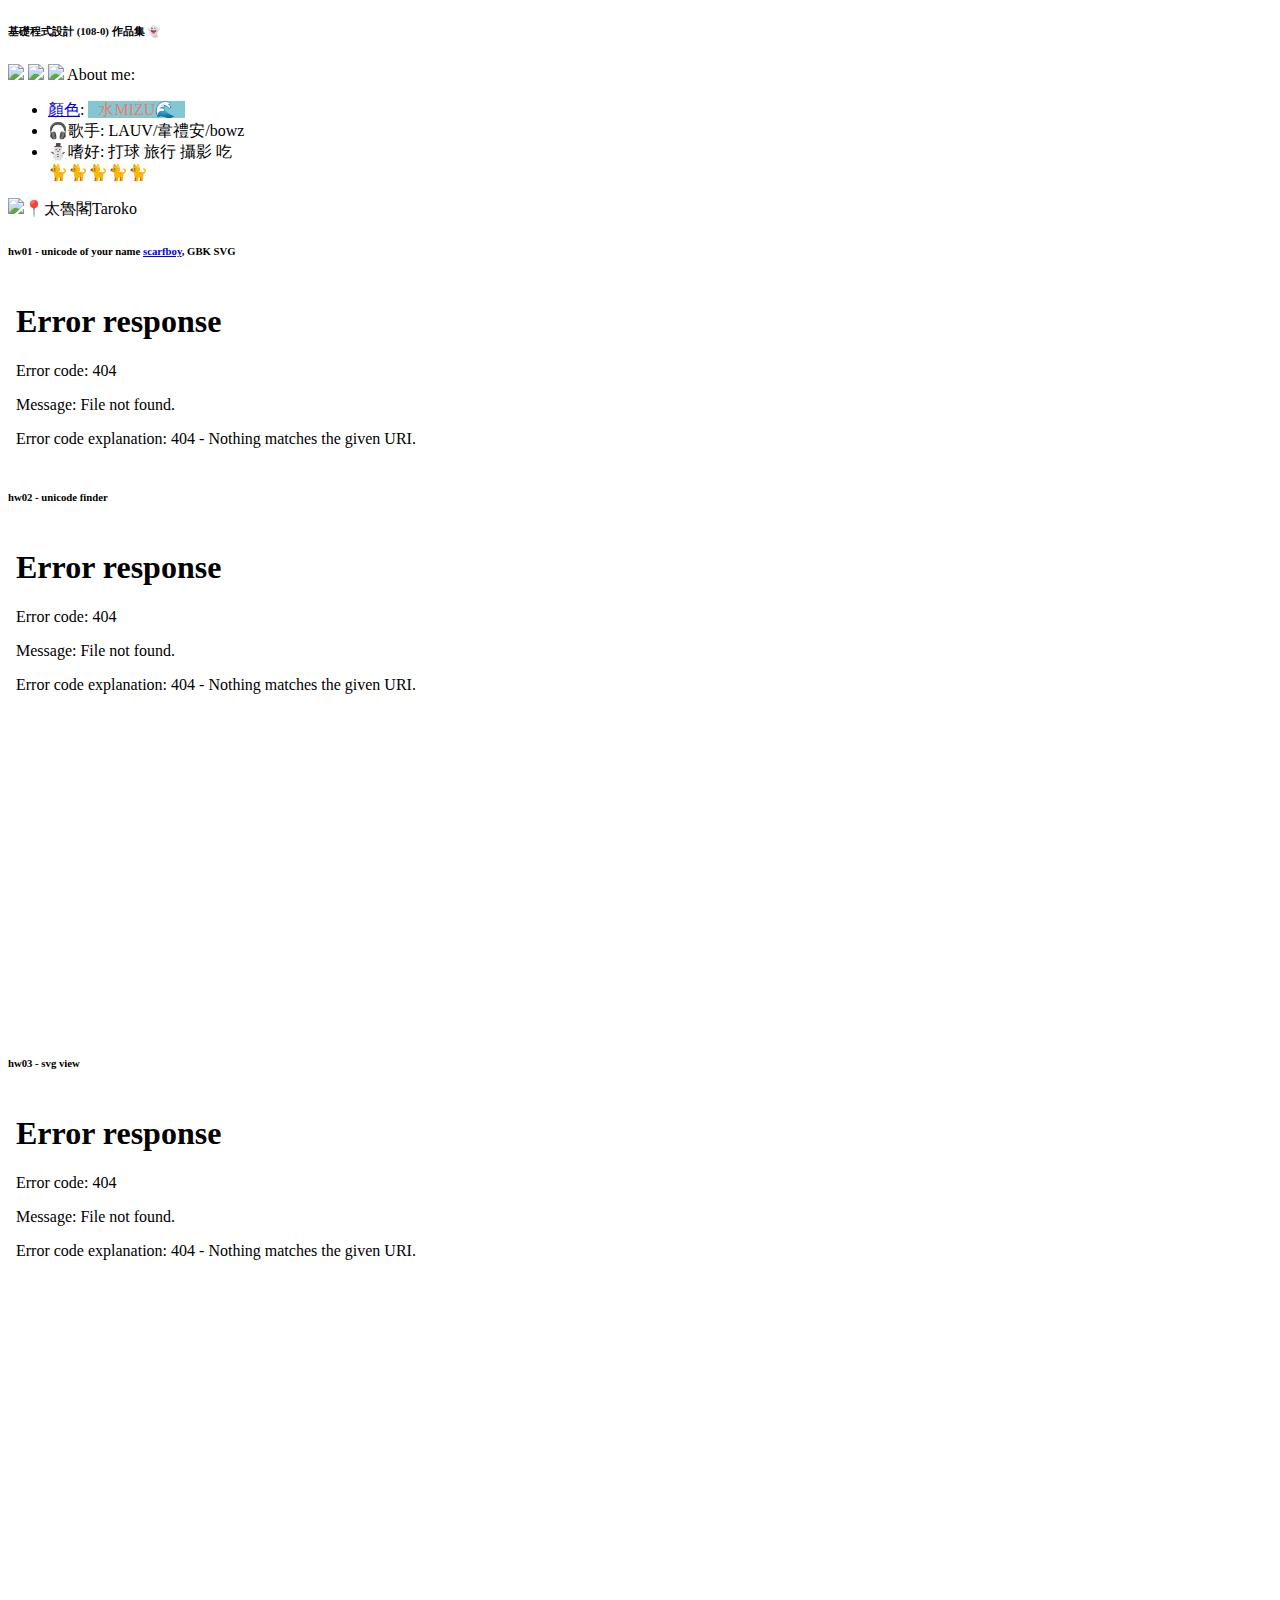
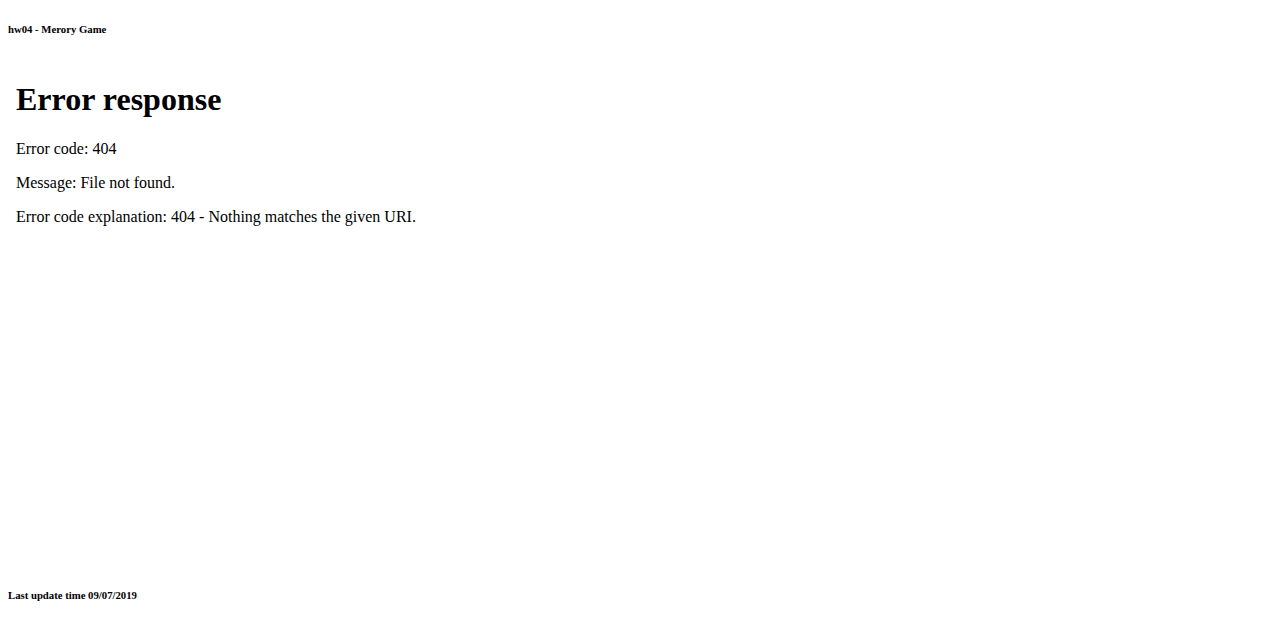
==== index.html @ dd77e6aa "Add files via upload" ====
<!doctype html>

<html lang="zh-Hant-TW">
  <head>
    <!-- Required meta tags -->
    <meta charset="utf-8">
    <meta name="viewport" content="width=device-width, initial-scale=1, shrink-to-fit=no">

    <!-- Bootstrap CSS -->
    <link rel="stylesheet" href="./lib/bootstrap.min.css">

    <!-- Optional JavaScript -->
    <!-- jQuery first, then Popper.js, then Bootstrap JS -->
    <script src="./lib/jquery-3.3.1.slim.min.js"></script>
    <script src="./lib/popper.min.js"></script>
    <script src="./lib/bootstrap.min.js"></script>

    <link rel="stylesheet" href="./index.css">
    
    <title>殺蟲劑作品集</title>
  </head>

  <body>

    <div class="container">
      <h6>基礎程式設計 (108-0) 作品集 👻</h6>
      <div class="row">

        <div class="col-5">
          <!--
          <h6>學號: 108820123</h6>
          <h3>姓名: 蕭琮敬</h3>
          <h6>E-mail: xxx@ntut.edu.tw</h6>
          -->
          <img src="./labs/lab00/uni856D_FZSJSK--GBK1-0.svg" width="30%">
          <img src="./labs/lab00/uni742E_FZSJSK--GBK1-0.svg" width="30%">
          <img src="./labs/lab00/uni656C_FZSJSK--GBK1-0.svg" width="30%">
          About me:
          <ul>
            <li><a href="http://nipponcolors.com/#enji">顏色</a>: <span style="padding:0px 10px; color:rgb(241, 124, 103); background-color:rgb(129, 199, 212)"> 水MIZU🌊 </span></li>
            <li>🎧歌手: LAUV/韋禮安/bowz</li>
            <li>⛄嗜好: 打球 旅行 攝影 吃</li>
            🐈🐈🐈🐈🐈
          </ul>
        </div>

        <div class="col-6">
          <img src="./labs/lab00/pic.jpg" width="100%">📍太魯閣Taroko
        </div> 

      </div>      
    </div>

    <!-- lab01 -->
    <div class="container">
      <h6>hw01 - unicode of your name <a href="http://unicode.scarfboy.com/">scarfboy</a>, GBK SVG </h6>
      <iframe frameBorder="0" width="100%" height="180px" src="./labs/lab01/index.html" scrolling="no"></iframe>
    </div>

    <!-- lab02 -->
    <div class="container">
      <h6>hw02 - unicode finder </h6>
      <iframe frameBorder="0" width="100%" height="500px" src="./labs/lab02/index.html" scrolling="no"></iframe>
    </div>

    <!-- lab03 -->
    <div class="container">
      <h6>hw03 - svg view </h6>
      <iframe frameBorder="0" width="100%" height="500px" src="./labs/lab03/index.html" scrolling="yes"></iframe>
    </div>

        <!-- lab04 -->
    <div class="container">
      <h6>hw04 - Merory Game </h6>
      <iframe frameBorder="0" width="100%" height="500px" src="./labs/lab04/index.html" scrolling="yes"></iframe>
    </div>

<h6>Last update time 09/07/2019</h6>
  </body>
</html>
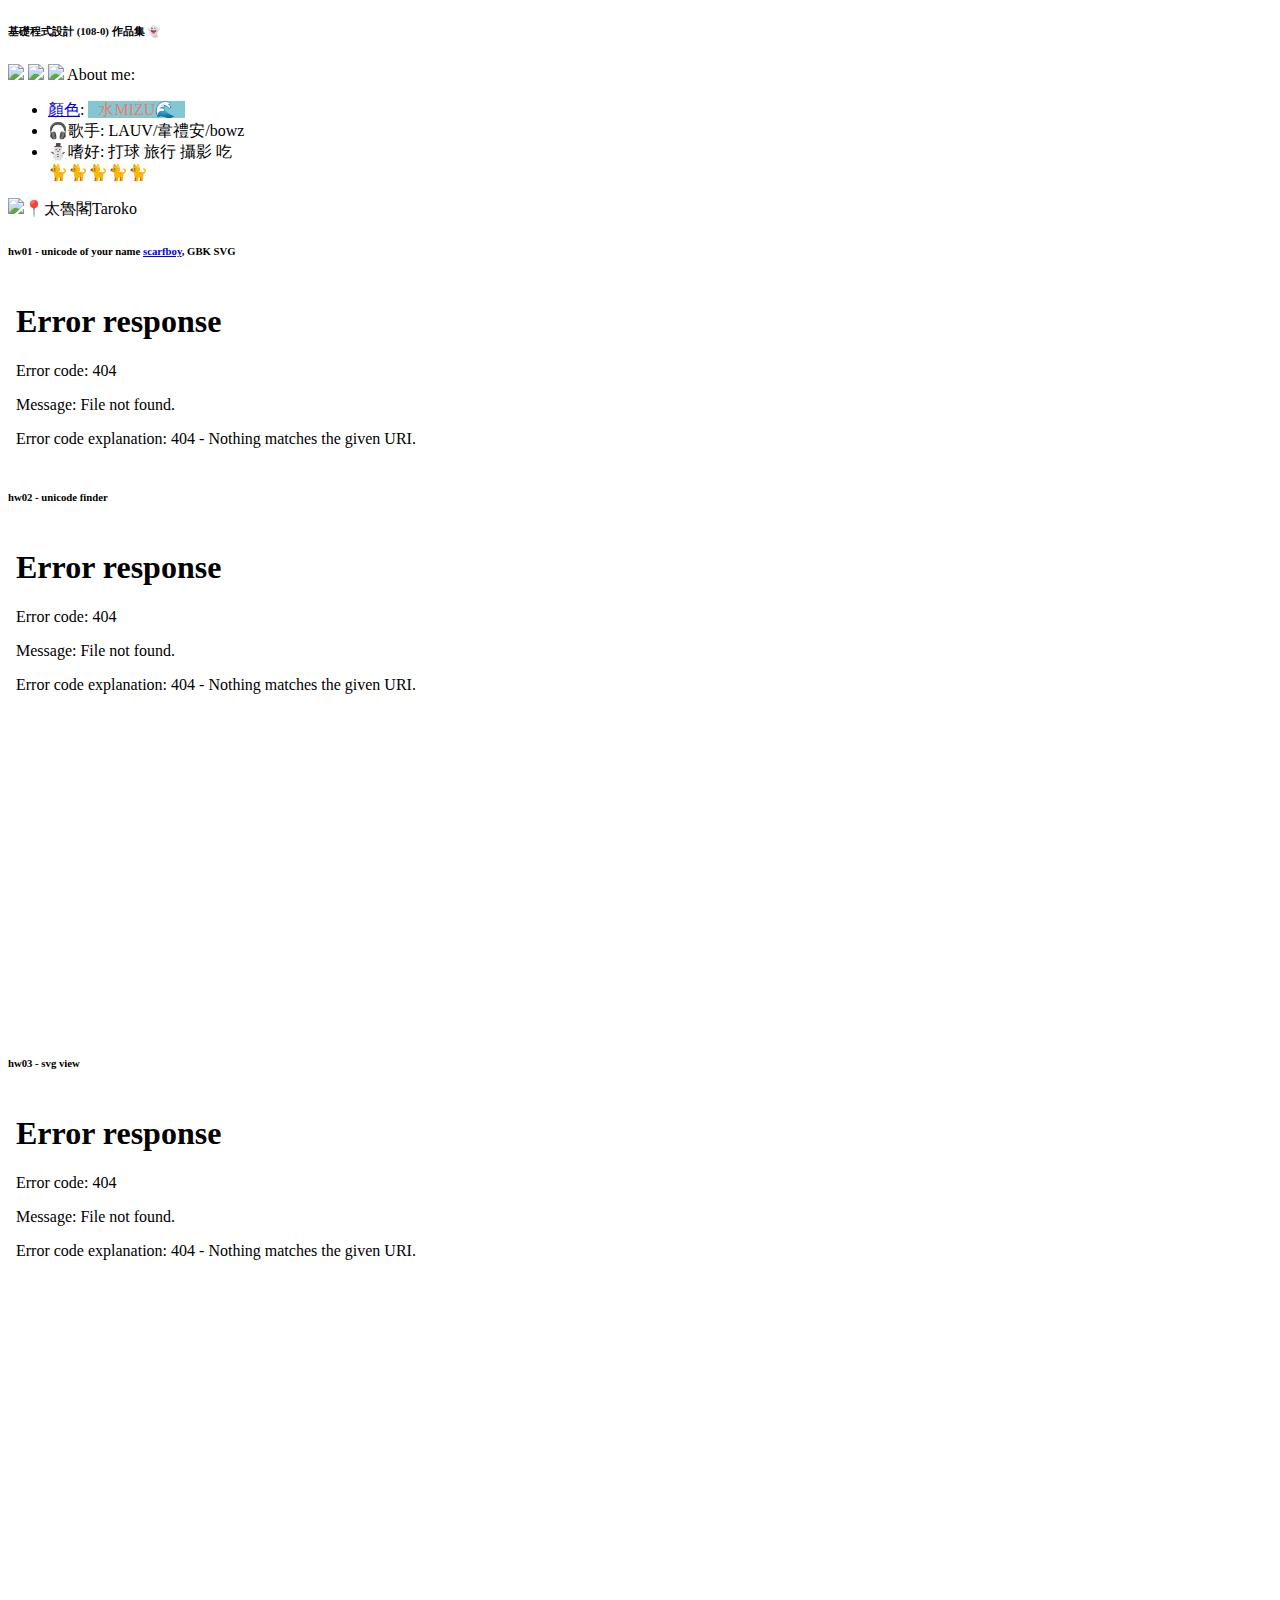
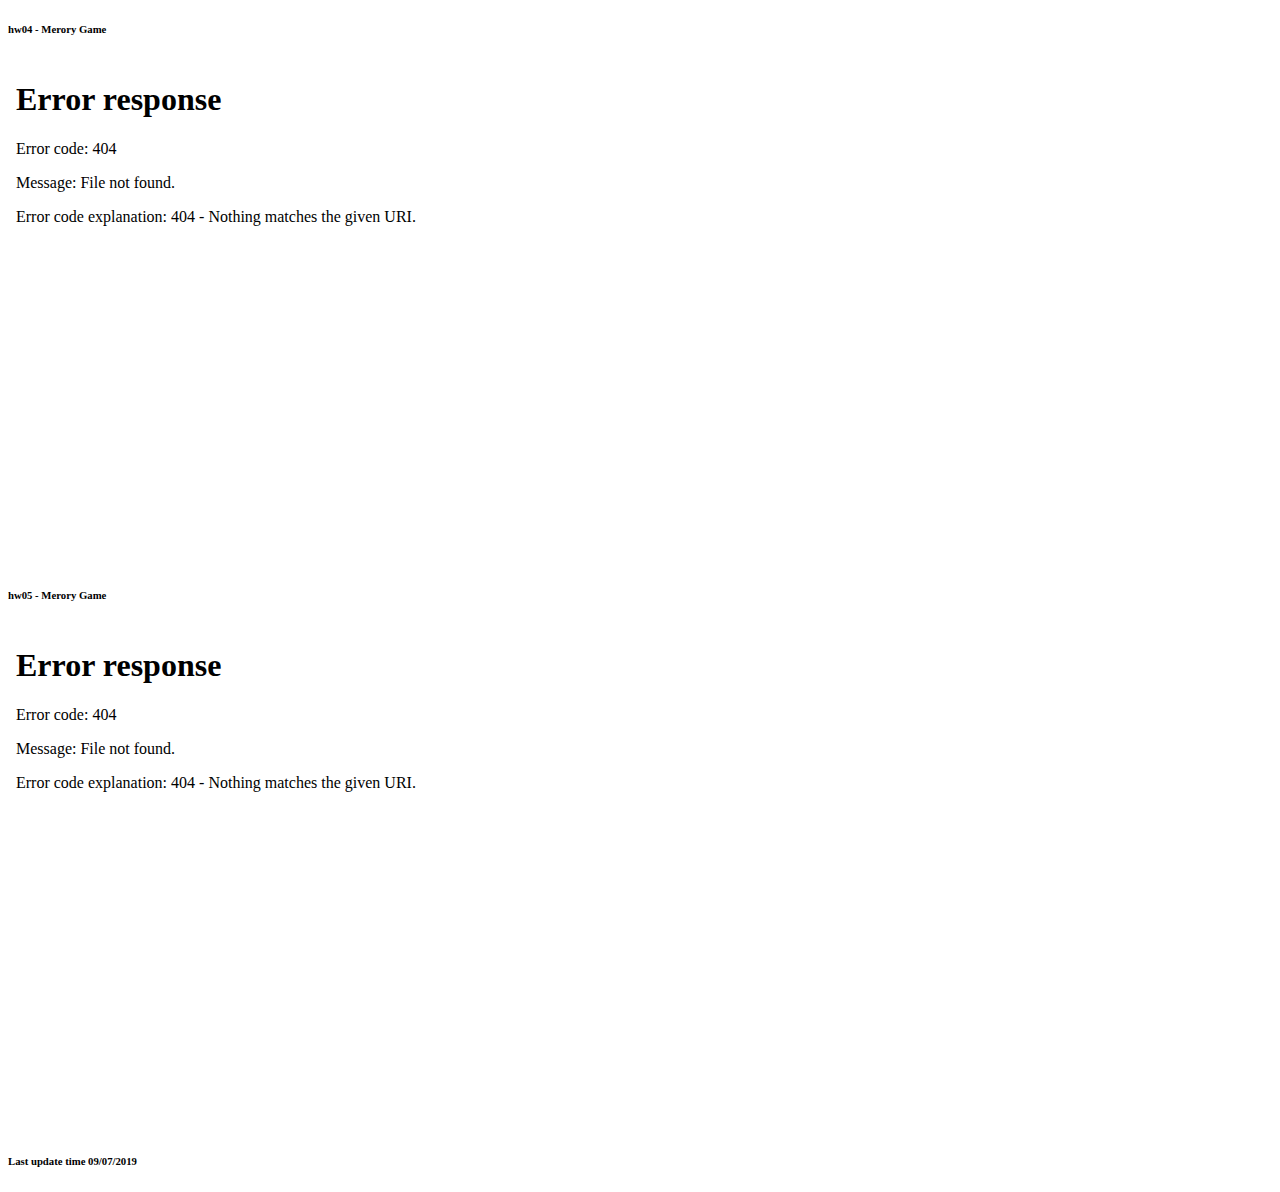
==== commit 31ea94ea: "Add files via upload" ====
--- a/index.html
+++ b/index.html
@@ -69,12 +69,18 @@
       <iframe frameBorder="0" width="100%" height="500px" src="./labs/lab03/index.html" scrolling="yes"></iframe>
     </div>
 
-        <!-- lab04 -->
+    <!-- lab04 -->
     <div class="container">
       <h6>hw04 - Merory Game </h6>
       <iframe frameBorder="0" width="100%" height="500px" src="./labs/lab04/index.html" scrolling="yes"></iframe>
     </div>
 
+    <!-- lab05 -->
+    <div class="container">
+      <h6>hw05 - Merory Game </h6>
+      <iframe frameBorder="0" width="100%" height="500px" src="./labs/lab05/index.html" scrolling="yes"></iframe>
+    </div>
+
 <h6>Last update time 09/07/2019</h6>
   </body>
 </html>